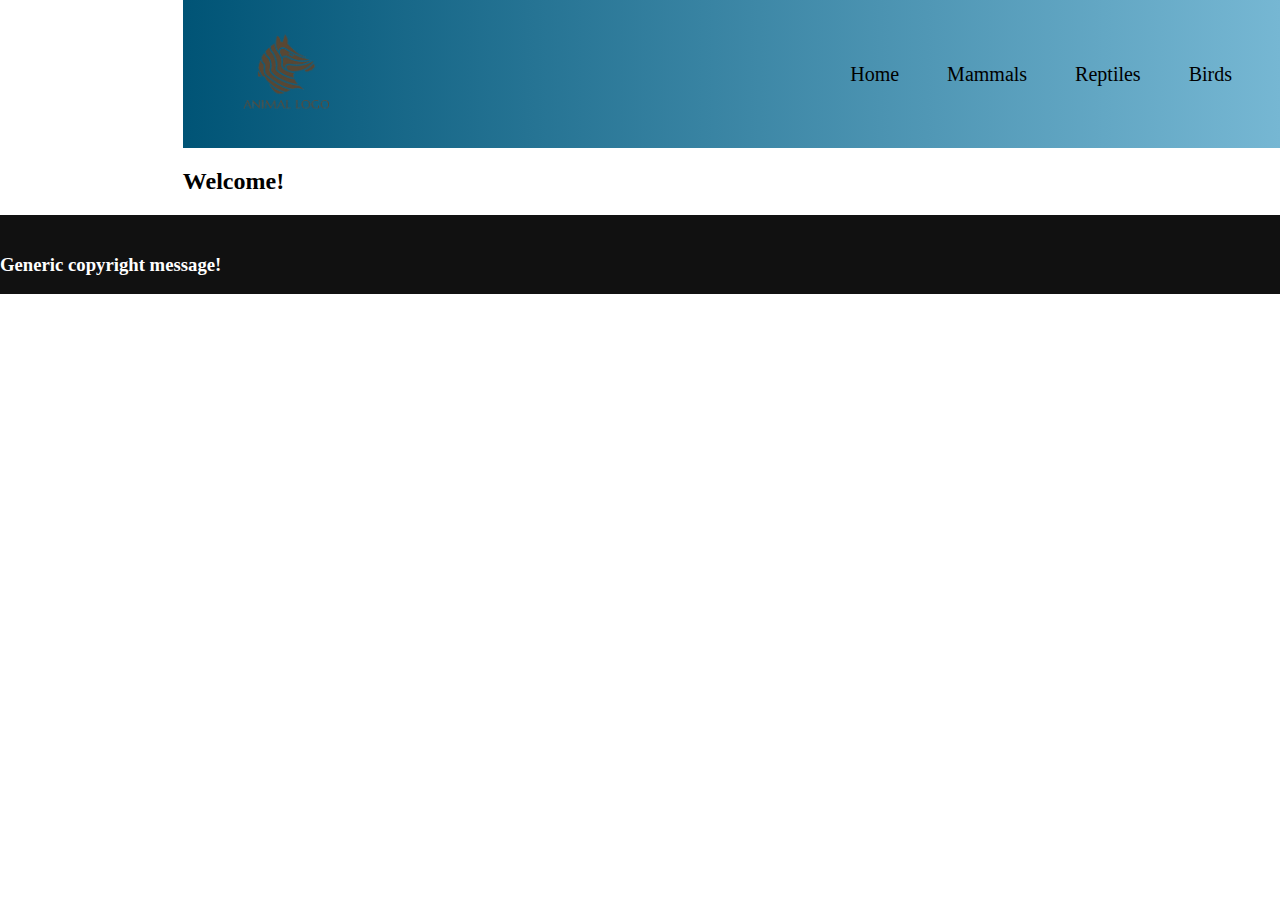
==== html/index.html @ 5cc8a2fc "david commit" ====
<!DOCTYPE html>
<html lang="en">
<head>
    <meta charset="UTF-8">
    <meta http-equiv="X-UA-Compatible" content="IE=edge">
    <meta name="viewport" content="width=device-width, initial-scale=1.0">
    <link rel="stylesheet" href="../css/general.css">
    <link rel="stylesheet" href="../css/index.css">
    <script src="../js/index.js" defer></script>
    <title>Home</title>
</head>
<body>
    <div class="left-side-grid"></div>
    <div class="middle-grid">
        <header>
            <img class="logo" src="../images/logo.png" alt="animal logo" height="100px" width="auto">
            
            <nav>
                <div>
                    <a href="index.html">Home</a>
                </div>
                <div>
                    <a href="mammals.html">Mammals</a>
                </div>
                <div>
                    <a href="reptile.html">Reptiles</a>
                </div>
                <div>
                    <a href="bird.html">Birds</a>
                </div>
            </nav>
        </header>
        <main>
            <div class="sidebar">

            </div>
            <div class="main-content">
                <h2>Welcome!</h2>
            </div>
        </main>
        <footer>
            <h3>Generic copyright message!</h3>
        </footer>
    </div>
    <div class="right-side-grid"></div>
</body>
</html>
---- css/general.css ----
html {
    height: 100vh;
}

body {
    height: 100%;
    margin: 0;
    display: grid;
    grid-template-columns: 1fr 6fr;
    width: 100%;
}

* {
    box-sizing: border-box;
}

header {
    padding: 24px;
    background: linear-gradient(to right,  #005476, #76b7d3);
    display: flex;
    justify-content: space-between;
    align-items: center;
}

nav {
    font-size: 20px;
    display: flex;
    justify-content: space-between; 
}

a {
    text-decoration: none;
    padding: 24px;
    color: black; 
}

a:hover {
    color: #005476;
}

.left-side-grid {
    background-color: white;
}

.left-side-grid {
    grid-column: 1;
}

.middle-grid {
    grid-column: 2;
}
---- css/index.css ----
footer{
  position: absolute;
  left: 0;
  right: 0;
  background: #111;
  height: auto;
  width: 100vw;
  font-family: "Open Sans";
  padding-top: 20px;
  color: #fff;
  } 

  .footer-content{
    display: flex;
    align-items: center;
    justify-content: center;
    flex-direction: column;
    text-align: center;
    }

    .footer-content a{
      background-color: #111;
      color: white;
      height: 25px;
      width: 120px;
      cursor: pointer;
      font-size: 19px;
      text-decoration: none;
    }

    .footer-content p{
      max-width: 500px;
      margin: 10px auto;
      line-height: 28px;
      font-size: 14px;
    }

    .socials{
      list-style: none;
      display: flex;
      align-items: center;
      justify-content: center;
      margin: 1rem 34px 2rem 0;
    }
    .socials li{
      margin: 0 10px;
    }
    .socials a{
      text-decoration: none;
      color: #fff;
    }
    .socials a i{
      font-size: 1.1rem;
      transition: color .4s ease;
    
    }
    .socials a:hover i{
      color: grey;
    }

    .copyright{
      background: #000;
      width: 100vw;
      padding: 20px 0;
      text-align: center;
    }

    .copyright p{
      font-size: 10px;
      word-spacing: 2px;
      text-transform: capitalize;
    }

    .copyright span{
      text-transform: uppercase;
      opacity: .4;
      font-weight: 200;
    }
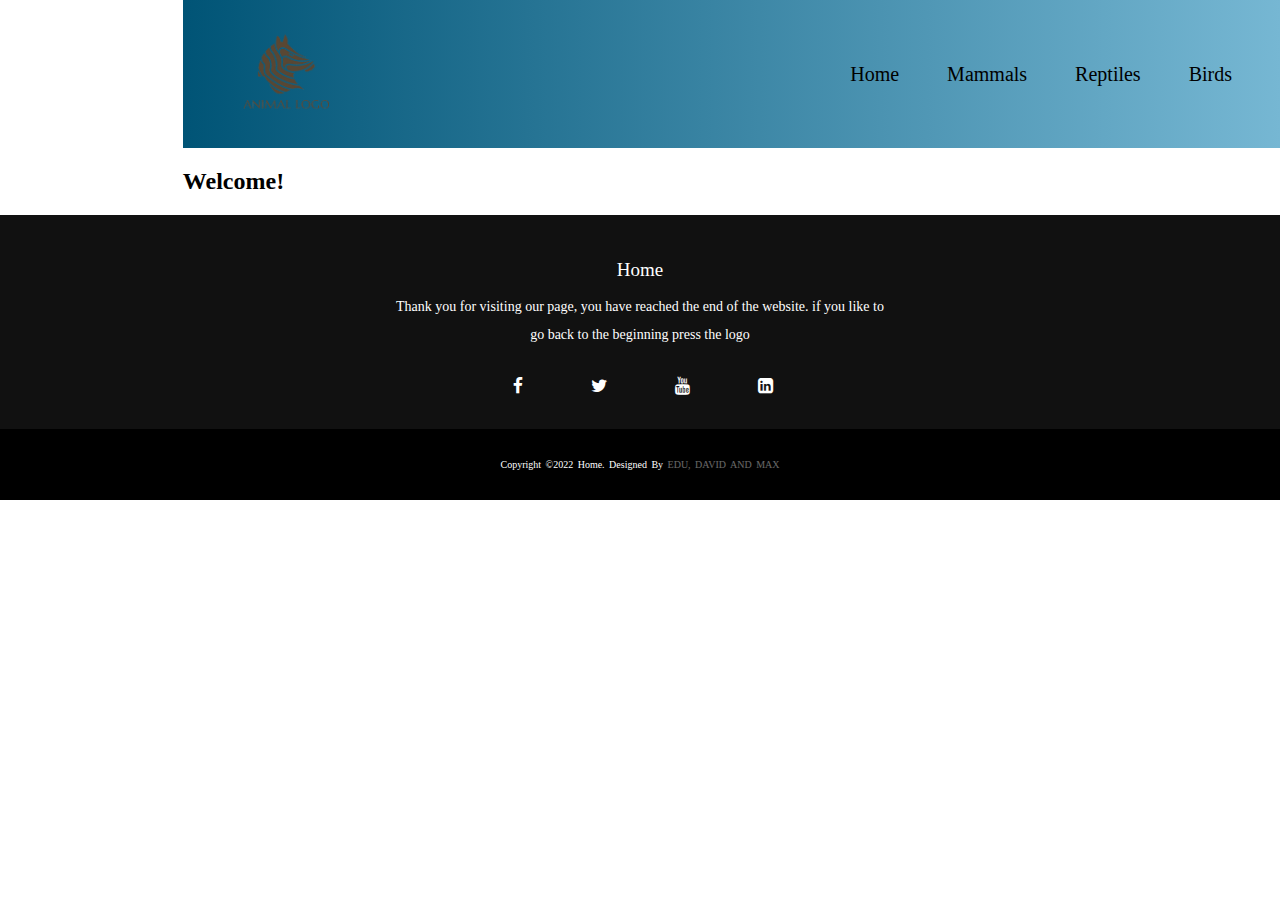
==== commit cf86c78d: "Merge branch 'master' of github.com:maxhaggmancmedu/Djurparkuppgift" ====
--- a/html/index.html
+++ b/html/index.html
@@ -7,6 +7,7 @@
     <link rel="stylesheet" href="../css/general.css">
     <link rel="stylesheet" href="../css/index.css">
     <script src="../js/index.js" defer></script>
+    <link rel="stylesheet" href="https://stackpath.bootstrapcdn.com/font-awesome/4.7.0/css/font-awesome.min.css">
     <title>Home</title>
 </head>
 <body>
@@ -39,7 +40,21 @@
             </div>
         </main>
         <footer>
-            <h3>Generic copyright message!</h3>
+            <div class="footer-content">
+                <a href="index.html">Home</a>
+                <p>Thank you for visiting our page, you have reached the end
+                    of the website. if you like to go
+                    back to the beginning press the logo</p>
+                    <ul class="socials">
+                        <li><a href="https://sv-se.facebook.com/" target="_blank"><i class="fa fa-facebook"></i></a></li>
+                        <li><a href="https://twitter.com/i/flow/login" target="_blank"><i class="fa fa-twitter"></i></a></li>
+                        <li><a href="https://www.youtube.com/" target="_blank"><i class="fa fa-youtube"></i></a></li>
+                        <li><a href="https://www.linkedin.com/login/sv" target="_blank"><i class="fa fa-linkedin-square"></i></a></li>
+                      </ul>
+            </div>
+            <div class="copyright">
+            <p>copyright &copy;2022 Home. designed by <span>Edu, David and Max</span></p>
+            </div>
         </footer>
     </div>
     <div class="right-side-grid"></div>
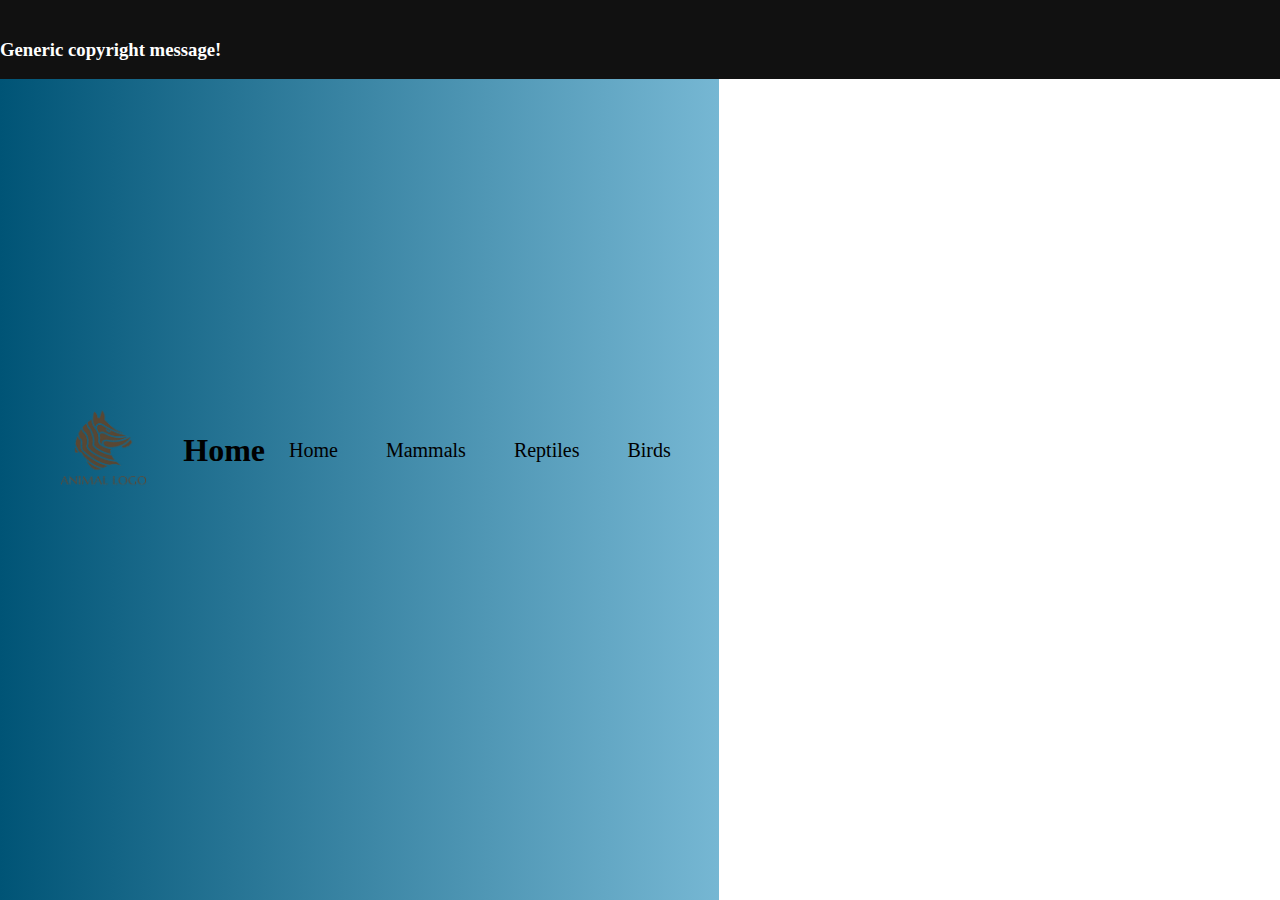
==== commit 500a0d4e: "grid" ====
--- a/html/index.html
+++ b/html/index.html
@@ -7,15 +7,12 @@
     <link rel="stylesheet" href="../css/general.css">
     <link rel="stylesheet" href="../css/index.css">
     <script src="../js/index.js" defer></script>
-    <link rel="stylesheet" href="https://stackpath.bootstrapcdn.com/font-awesome/4.7.0/css/font-awesome.min.css">
     <title>Home</title>
 </head>
 <body>
-    <div class="left-side-grid"></div>
-    <div class="middle-grid">
         <header>
             <img class="logo" src="../images/logo.png" alt="animal logo" height="100px" width="auto">
-            
+            <h1>Home</h1>
             <nav>
                 <div>
                     <a href="index.html">Home</a>
@@ -35,28 +32,15 @@
             <div class="sidebar">
 
             </div>
-            <div class="main-content">
-                <h2>Welcome!</h2>
+            <div class="middle-grid">
+                <div class="main-content">
+                    <h2>Welcome!</h2>
             </div>
         </main>
         <footer>
-            <div class="footer-content">
-                <a href="index.html">Home</a>
-                <p>Thank you for visiting our page, you have reached the end
-                    of the website. if you like to go
-                    back to the beginning press the logo</p>
-                    <ul class="socials">
-                        <li><a href="https://sv-se.facebook.com/" target="_blank"><i class="fa fa-facebook"></i></a></li>
-                        <li><a href="https://twitter.com/i/flow/login" target="_blank"><i class="fa fa-twitter"></i></a></li>
-                        <li><a href="https://www.youtube.com/" target="_blank"><i class="fa fa-youtube"></i></a></li>
-                        <li><a href="https://www.linkedin.com/login/sv" target="_blank"><i class="fa fa-linkedin-square"></i></a></li>
-                      </ul>
-            </div>
-            <div class="copyright">
-            <p>copyright &copy;2022 Home. designed by <span>Edu, David and Max</span></p>
-            </div>
+            <h3>Generic copyright message!</h3>
         </footer>
     </div>
-    <div class="right-side-grid"></div>
+    
 </body>
 </html>--- a/css/general.css
+++ b/css/general.css
@@ -38,12 +38,9 @@
     color: #005476;
 }
 
-.left-side-grid {
+.sidebar {
+    grid-column: 1;
     background-color: white;
-}
-
-.left-side-grid {
-    grid-column: 1;
 }
 
 .middle-grid {
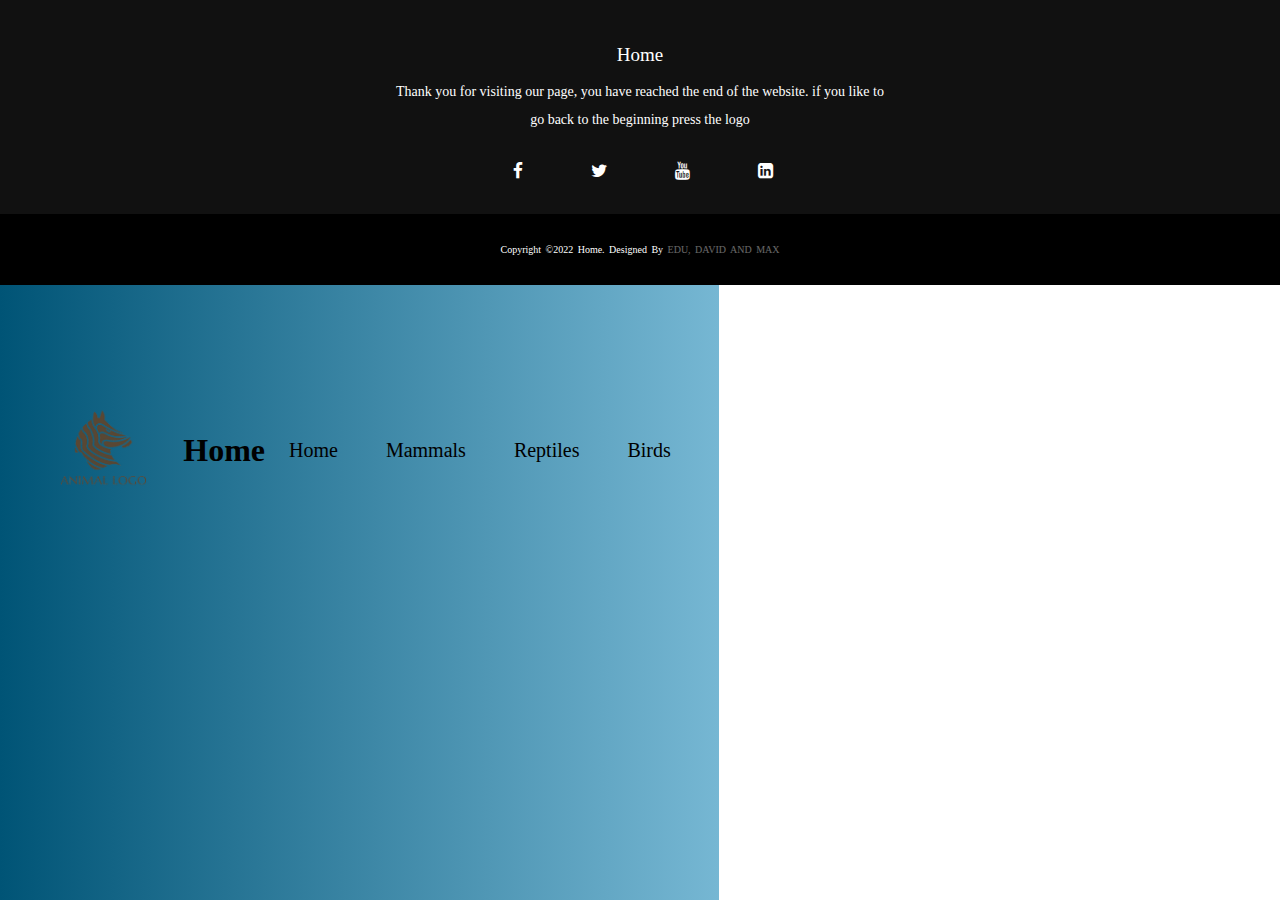
==== commit 1ae38b27: "Merge branch 'Max'" ====
--- a/html/index.html
+++ b/html/index.html
@@ -7,6 +7,7 @@
     <link rel="stylesheet" href="../css/general.css">
     <link rel="stylesheet" href="../css/index.css">
     <script src="../js/index.js" defer></script>
+    <link rel="stylesheet" href="https://stackpath.bootstrapcdn.com/font-awesome/4.7.0/css/font-awesome.min.css">
     <title>Home</title>
 </head>
 <body>
@@ -38,7 +39,21 @@
             </div>
         </main>
         <footer>
-            <h3>Generic copyright message!</h3>
+            <div class="footer-content">
+                <a href="index.html">Home</a>
+                <p>Thank you for visiting our page, you have reached the end
+                    of the website. if you like to go
+                    back to the beginning press the logo</p>
+                    <ul class="socials">
+                        <li><a href="https://sv-se.facebook.com/" target="_blank"><i class="fa fa-facebook"></i></a></li>
+                        <li><a href="https://twitter.com/i/flow/login" target="_blank"><i class="fa fa-twitter"></i></a></li>
+                        <li><a href="https://www.youtube.com/" target="_blank"><i class="fa fa-youtube"></i></a></li>
+                        <li><a href="https://www.linkedin.com/login/sv" target="_blank"><i class="fa fa-linkedin-square"></i></a></li>
+                      </ul>
+            </div>
+            <div class="copyright">
+            <p>copyright &copy;2022 Home. designed by <span>Edu, David and Max</span></p>
+            </div>
         </footer>
     </div>
     
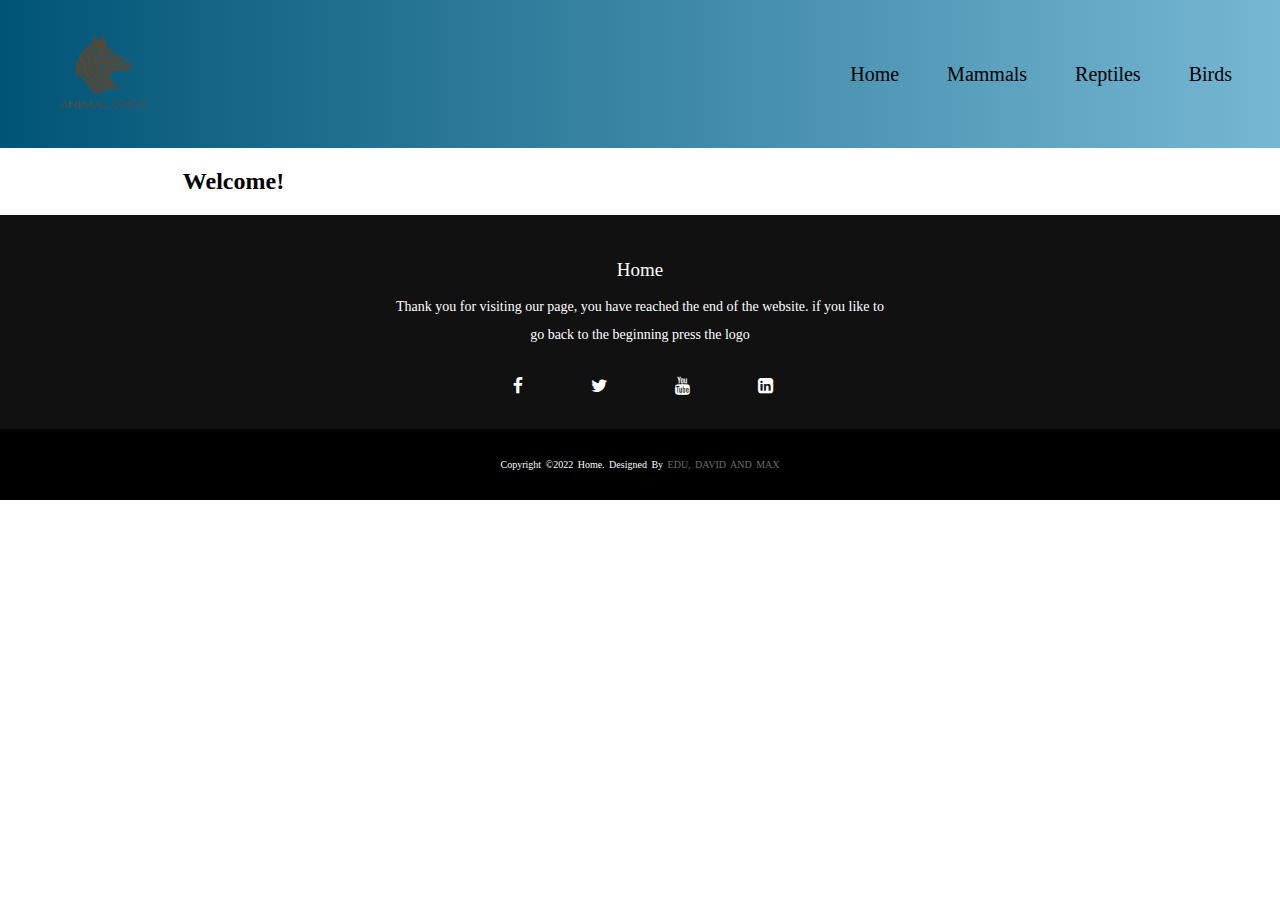
==== commit c8d21523: "Merge branch 'master' of github.com:maxhaggmancmedu/Djurparkuppgift" ====
--- a/html/index.html
+++ b/html/index.html
@@ -13,7 +13,7 @@
 <body>
         <header>
             <img class="logo" src="../images/logo.png" alt="animal logo" height="100px" width="auto">
-            <h1>Home</h1>
+            
             <nav>
                 <div>
                     <a href="index.html">Home</a>
--- a/css/general.css
+++ b/css/general.css
@@ -5,9 +5,12 @@
 body {
     height: 100%;
     margin: 0;
+    width: 100%;
+}
+
+main {
     display: grid;
     grid-template-columns: 1fr 6fr;
-    width: 100%;
 }
 
 * {
@@ -47,4 +50,81 @@
     grid-column: 2;
 }
 
-
+footer{
+    position: absolute;
+    left: 0;
+    right: 0;
+    background: #111;
+    height: auto;
+    width: 100vw;
+    font-family: "Open Sans";
+    padding-top: 20px;
+    color: #fff;
+    } 
+  
+    .footer-content{
+      display: flex;
+      align-items: center;
+      justify-content: center;
+      flex-direction: column;
+      text-align: center;
+      }
+  
+      .footer-content a{
+        background-color: #111;
+        color: white;
+        height: 25px;
+        width: 120px;
+        cursor: pointer;
+        font-size: 19px;
+        text-decoration: none;
+      }
+  
+      .footer-content p{
+        max-width: 500px;
+        margin: 10px auto;
+        line-height: 28px;
+        font-size: 14px;
+      }
+  
+      .socials{
+        list-style: none;
+        display: flex;
+        align-items: center;
+        justify-content: center;
+        margin: 1rem 34px 2rem 0;
+      }
+      .socials li{
+        margin: 0 10px;
+      }
+      .socials a{
+        text-decoration: none;
+        color: #fff;
+      }
+      .socials a i{
+        font-size: 1.1rem;
+        transition: color .4s ease;
+      
+      }
+      .socials a:hover i{
+        color: grey;
+      }
+  
+      .copyright{
+        background: #000;
+        width: 100vw;
+        padding: 20px 0;
+        text-align: center;
+      }
+  
+      .copyright p{
+        font-size: 10px;
+        word-spacing: 2px;
+        text-transform: capitalize;
+      }
+  
+      .copyright span{
+        text-transform: uppercase;
+        opacity: .4;
+        font-weight: 200;
+      }
--- a/css/index.css
+++ b/css/index.css
@@ -1,80 +1,3 @@
-footer{
-  position: absolute;
-  left: 0;
-  right: 0;
-  background: #111;
-  height: auto;
-  width: 100vw;
-  font-family: "Open Sans";
-  padding-top: 20px;
-  color: #fff;
-  } 
 
-  .footer-content{
-    display: flex;
-    align-items: center;
-    justify-content: center;
-    flex-direction: column;
-    text-align: center;
-    }
-
-    .footer-content a{
-      background-color: #111;
-      color: white;
-      height: 25px;
-      width: 120px;
-      cursor: pointer;
-      font-size: 19px;
-      text-decoration: none;
-    }
-
-    .footer-content p{
-      max-width: 500px;
-      margin: 10px auto;
-      line-height: 28px;
-      font-size: 14px;
-    }
-
-    .socials{
-      list-style: none;
-      display: flex;
-      align-items: center;
-      justify-content: center;
-      margin: 1rem 34px 2rem 0;
-    }
-    .socials li{
-      margin: 0 10px;
-    }
-    .socials a{
-      text-decoration: none;
-      color: #fff;
-    }
-    .socials a i{
-      font-size: 1.1rem;
-      transition: color .4s ease;
-    
-    }
-    .socials a:hover i{
-      color: grey;
-    }
-
-    .copyright{
-      background: #000;
-      width: 100vw;
-      padding: 20px 0;
-      text-align: center;
-    }
-
-    .copyright p{
-      font-size: 10px;
-      word-spacing: 2px;
-      text-transform: capitalize;
-    }
-
-    .copyright span{
-      text-transform: uppercase;
-      opacity: .4;
-      font-weight: 200;
-    }
 
     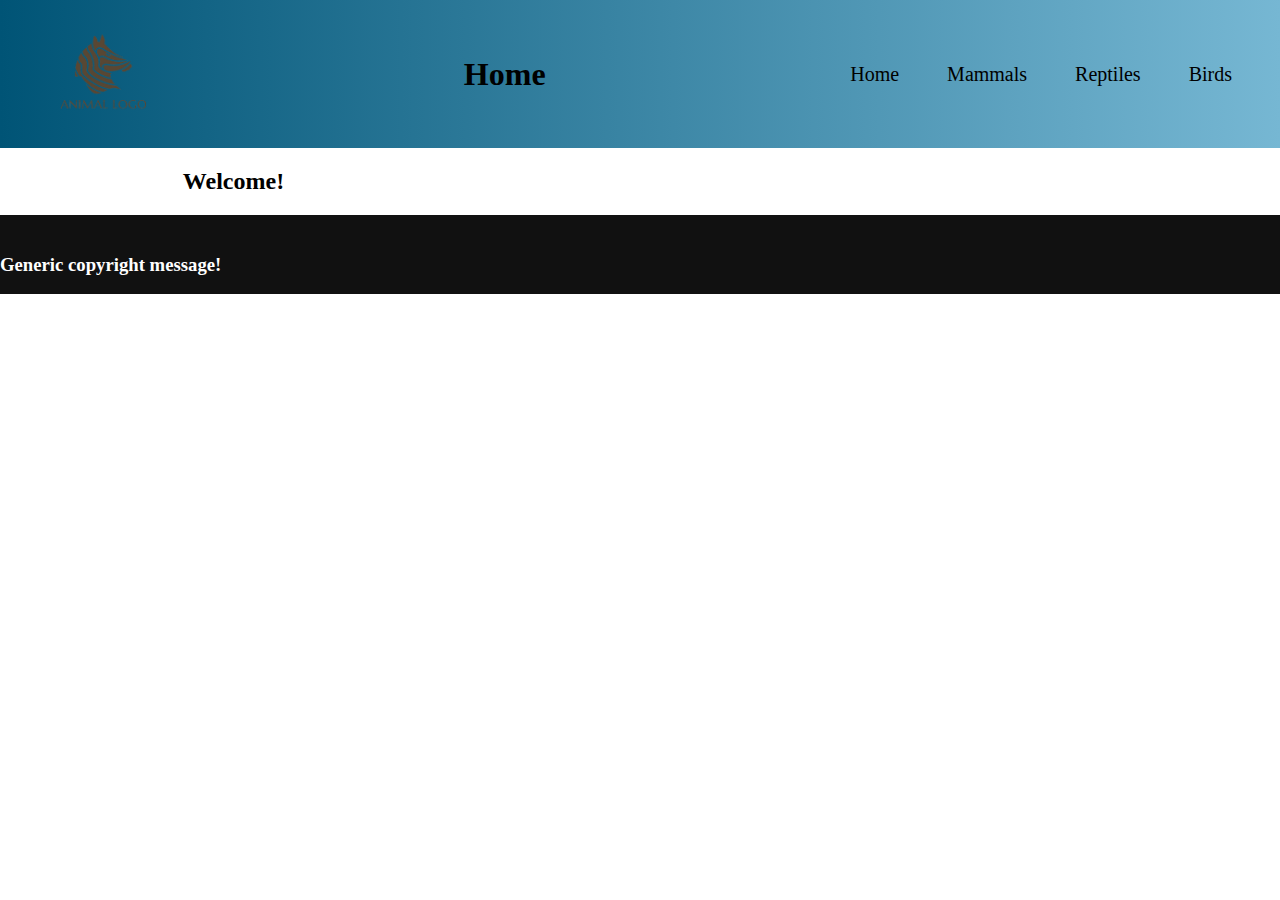
==== commit 23a20577: "grid all pages" ====
--- a/html/index.html
+++ b/html/index.html
@@ -7,13 +7,12 @@
     <link rel="stylesheet" href="../css/general.css">
     <link rel="stylesheet" href="../css/index.css">
     <script src="../js/index.js" defer></script>
-    <link rel="stylesheet" href="https://stackpath.bootstrapcdn.com/font-awesome/4.7.0/css/font-awesome.min.css">
     <title>Home</title>
 </head>
 <body>
         <header>
             <img class="logo" src="../images/logo.png" alt="animal logo" height="100px" width="auto">
-            
+            <h1>Home</h1>
             <nav>
                 <div>
                     <a href="index.html">Home</a>
@@ -36,24 +35,11 @@
             <div class="middle-grid">
                 <div class="main-content">
                     <h2>Welcome!</h2>
+                </div>
             </div>
         </main>
         <footer>
-            <div class="footer-content">
-                <a href="index.html">Home</a>
-                <p>Thank you for visiting our page, you have reached the end
-                    of the website. if you like to go
-                    back to the beginning press the logo</p>
-                    <ul class="socials">
-                        <li><a href="https://sv-se.facebook.com/" target="_blank"><i class="fa fa-facebook"></i></a></li>
-                        <li><a href="https://twitter.com/i/flow/login" target="_blank"><i class="fa fa-twitter"></i></a></li>
-                        <li><a href="https://www.youtube.com/" target="_blank"><i class="fa fa-youtube"></i></a></li>
-                        <li><a href="https://www.linkedin.com/login/sv" target="_blank"><i class="fa fa-linkedin-square"></i></a></li>
-                      </ul>
-            </div>
-            <div class="copyright">
-            <p>copyright &copy;2022 Home. designed by <span>Edu, David and Max</span></p>
-            </div>
+            <h3>Generic copyright message!</h3>
         </footer>
     </div>
     
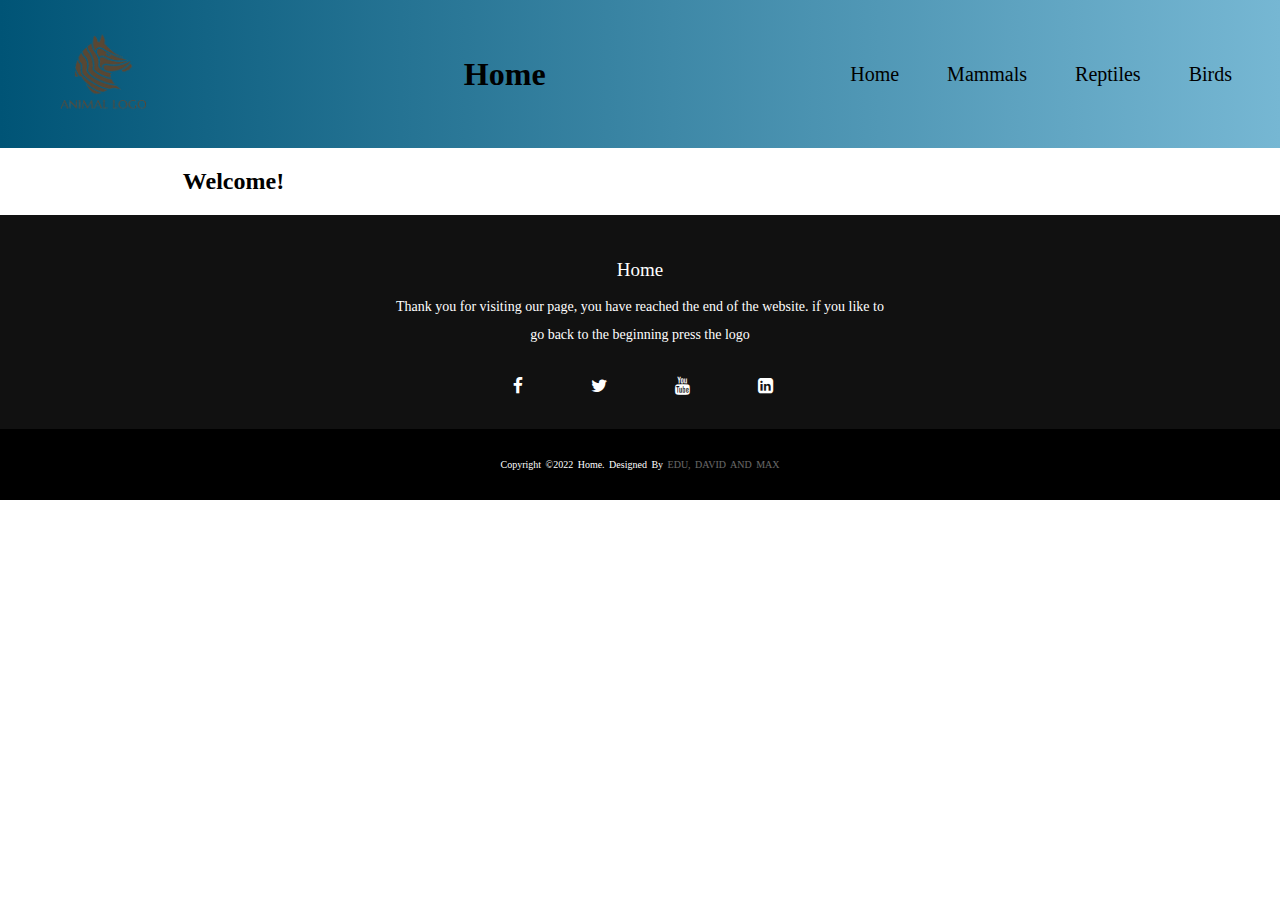
==== commit c00a9421: "Merge branch 'Max'" ====
--- a/html/index.html
+++ b/html/index.html
@@ -7,6 +7,7 @@
     <link rel="stylesheet" href="../css/general.css">
     <link rel="stylesheet" href="../css/index.css">
     <script src="../js/index.js" defer></script>
+    <link rel="stylesheet" href="https://stackpath.bootstrapcdn.com/font-awesome/4.7.0/css/font-awesome.min.css">
     <title>Home</title>
 </head>
 <body>
@@ -39,7 +40,21 @@
             </div>
         </main>
         <footer>
-            <h3>Generic copyright message!</h3>
+            <div class="footer-content">
+                <a href="index.html">Home</a>
+                <p>Thank you for visiting our page, you have reached the end
+                    of the website. if you like to go
+                    back to the beginning press the logo</p>
+                    <ul class="socials">
+                        <li><a href="https://sv-se.facebook.com/" target="_blank"><i class="fa fa-facebook"></i></a></li>
+                        <li><a href="https://twitter.com/i/flow/login" target="_blank"><i class="fa fa-twitter"></i></a></li>
+                        <li><a href="https://www.youtube.com/" target="_blank"><i class="fa fa-youtube"></i></a></li>
+                        <li><a href="https://www.linkedin.com/login/sv" target="_blank"><i class="fa fa-linkedin-square"></i></a></li>
+                      </ul>
+            </div>
+            <div class="copyright">
+            <p>copyright &copy;2022 Home. designed by <span>Edu, David and Max</span></p>
+            </div>
         </footer>
     </div>
     
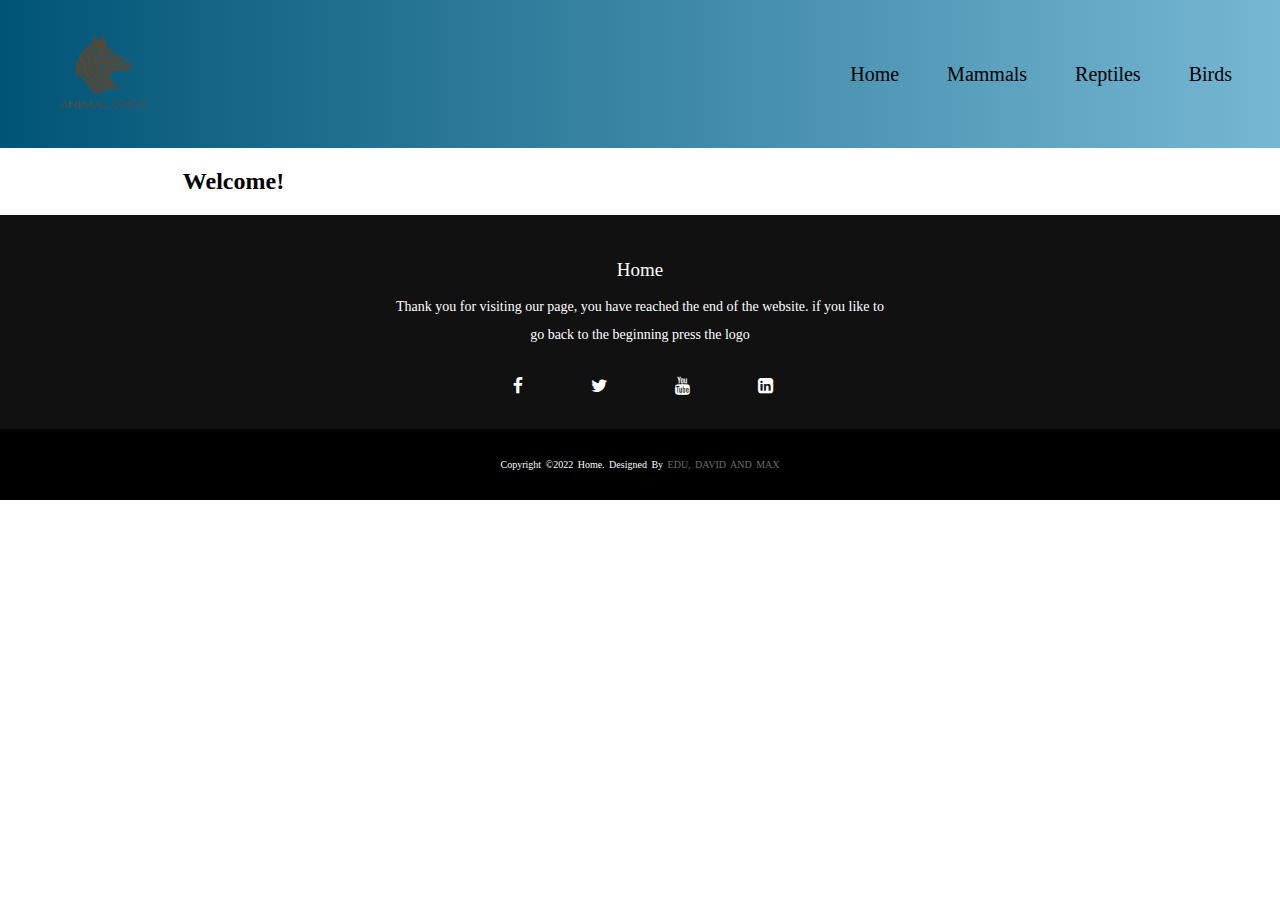
==== commit 7c60b1d4: "Merge branch 'master' of github.com:maxhaggmancmedu/Djurparkuppgift" ====
--- a/html/index.html
+++ b/html/index.html
@@ -13,7 +13,7 @@
 <body>
         <header>
             <img class="logo" src="../images/logo.png" alt="animal logo" height="100px" width="auto">
-            <h1>Home</h1>
+            
             <nav>
                 <div>
                     <a href="index.html">Home</a>
